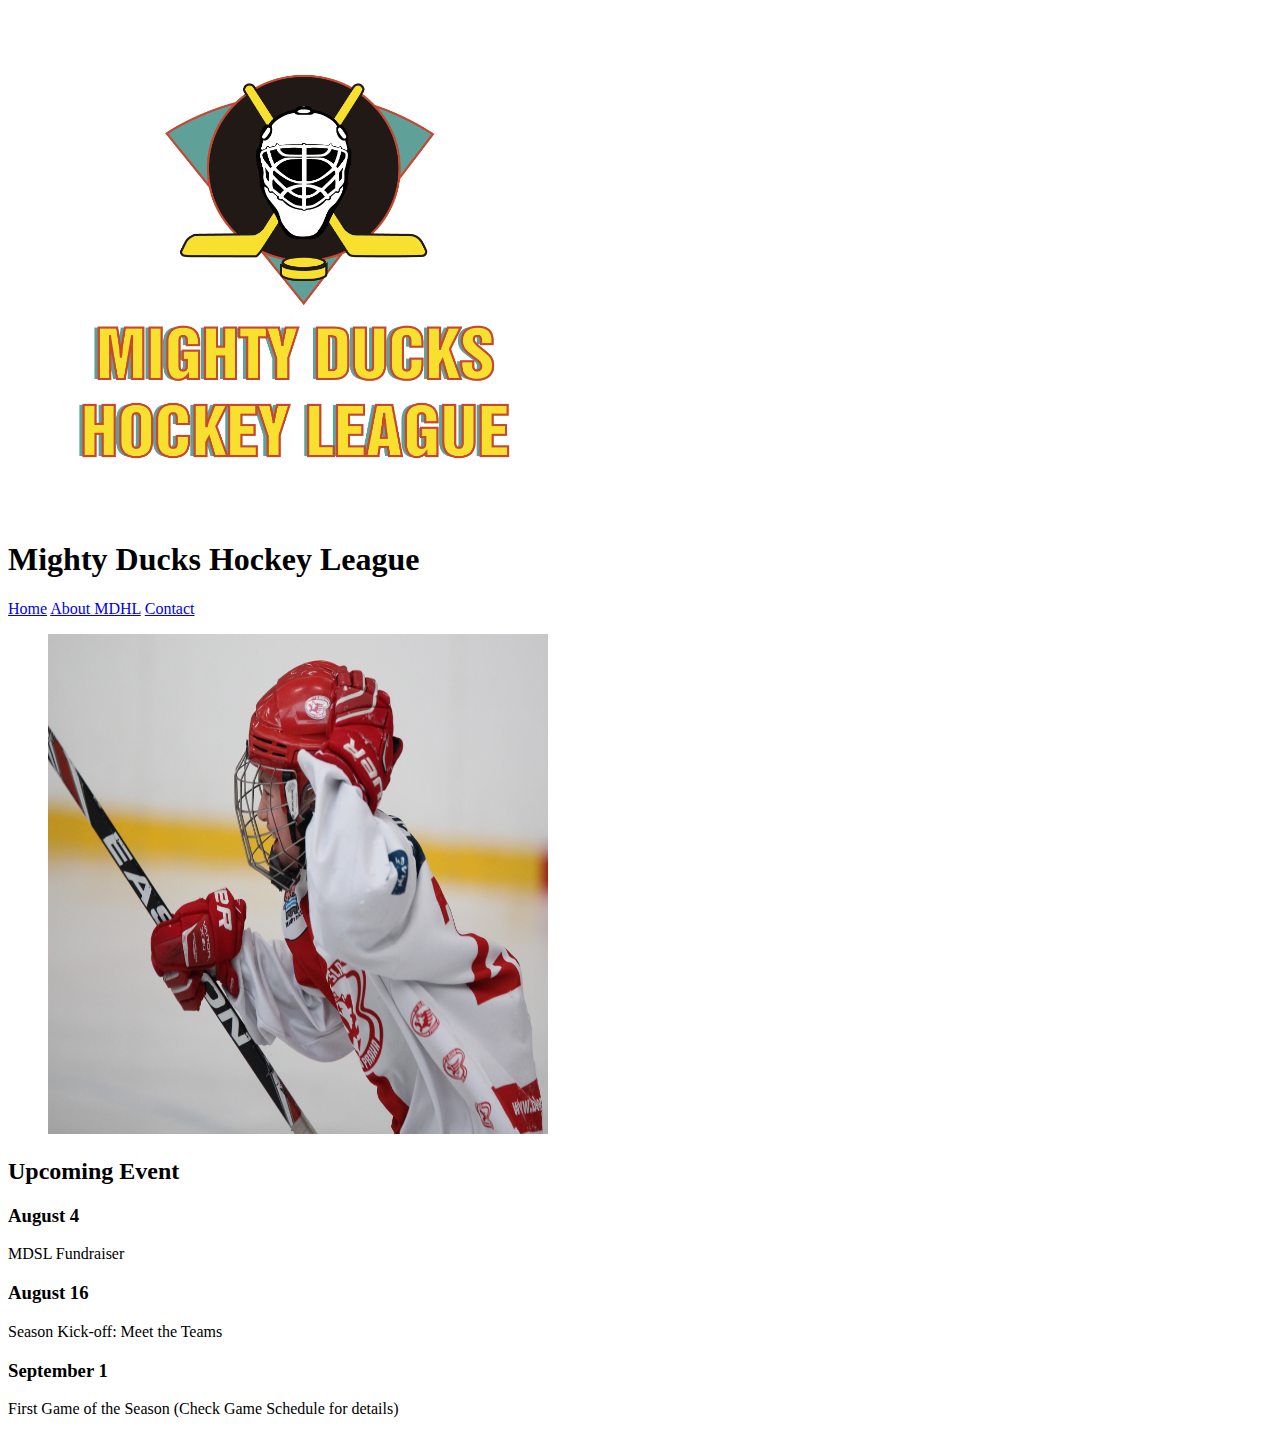
==== index.html @ 393e6158 "primer commit" ====
<!DOCTYPE html>
<html lang="en">

<head>
    <meta charset="UTF-8">
    <meta http-equiv="X-UA-Compatible" content="IE=edge">
    <meta name="viewport" content="width=device-width, initial-scale=1.0">
    <title>Document</title>
</head>

<body>
    <header>
        <figure>
            <img height="500" width="500" src="./resources/Logo_Mighty_ducks-01.png" alt="Logo_MightyDucks">
        </figure>
        <h1>Mighty Ducks Hockey League</h1>
        <nav>
            <a href="./index.html">Home</a>
            <a href="./about.html">About MDHL</a>
            <a href="./contact.html">Contact</a>
        </nav>
    </header>
    <main>
        <figure>
            <img height="500" width="500" src="./resources/hockey_1.jpg" alt="Imagen_1">
        </figure>
        <section>
            
            <h2>Upcoming Event</h2>

            <article>
                <h3>August 4</h3>
                <p>MDSL Fundraiser</p>
            </article>
            <article>
                <h3>August 16</h3>
                <p>Season Kick-off: Meet the Teams</p>
            </article>
            <article>
                <h3>September 1</h3>
                <p>First Game of the Season (Check Game Schedule for details)</p>
            </article>
        </section>
    </main>
</body>

</html>
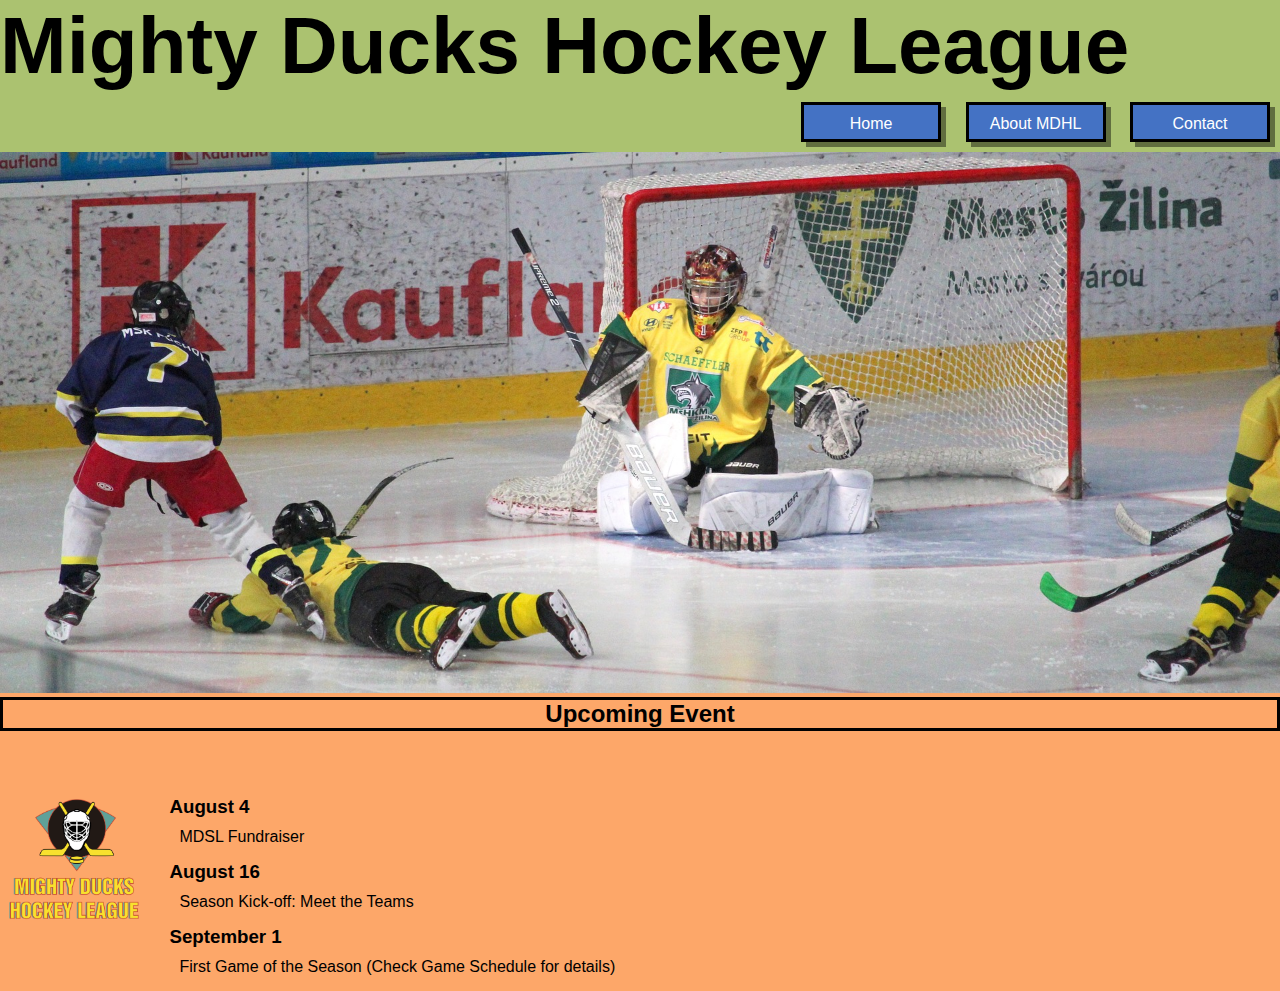
==== commit a18d664e: "termine estilos" ====
--- a/index.html
+++ b/index.html
@@ -5,41 +5,50 @@
     <meta charset="UTF-8">
     <meta http-equiv="X-UA-Compatible" content="IE=edge">
     <meta name="viewport" content="width=device-width, initial-scale=1.0">
-    <title>Document</title>
+    <title>Mighty Ducks</title>
+    <link rel="shortcut icon" href="./resources/task_1/Logo_Mighty_ducks-01.png" type="image/x-icon">
+    <link rel="stylesheet" href="./styles/style.css">
 </head>
 
 <body>
     <header>
-        <figure>
-            <img height="500" width="500" src="./resources/Logo_Mighty_ducks-01.png" alt="Logo_MightyDucks">
-        </figure>
         <h1>Mighty Ducks Hockey League</h1>
+
         <nav>
-            <a href="./index.html">Home</a>
+            <a href="#">Home</a>
             <a href="./about.html">About MDHL</a>
             <a href="./contact.html">Contact</a>
         </nav>
+
     </header>
     <main>
         <figure>
-            <img height="500" width="500" src="./resources/hockey_1.jpg" alt="Imagen_1">
+            <img src="./resources/Task_2/design1_image2.jpg" alt="Imagen_1">
         </figure>
+
         <section>
-            
+
             <h2>Upcoming Event</h2>
+            <figure class="logo">
+                <img src="./resources/task_1/Logo_Mighty_ducks-01.png" alt="Logo">
+            </figure>
+            <div>
+                <article>
+                    <h3>August 4</h3>
+                    <p>MDSL Fundraiser</p>
+                </article>
+                <article>
+                    <h3>August 16</h3>
+                    <p>Season Kick-off: Meet the Teams</p>
+                </article>
+                <article>
+                    <h3>September 1</h3>
+                    <p>First Game of the Season (Check Game Schedule for details)</p>
+                </article>
+            </div>
 
-            <article>
-                <h3>August 4</h3>
-                <p>MDSL Fundraiser</p>
-            </article>
-            <article>
-                <h3>August 16</h3>
-                <p>Season Kick-off: Meet the Teams</p>
-            </article>
-            <article>
-                <h3>September 1</h3>
-                <p>First Game of the Season (Check Game Schedule for details)</p>
-            </article>
+
+
         </section>
     </main>
 </body>
--- a/styles/style.css
+++ b/styles/style.css
@@ -0,0 +1,70 @@
+*{
+    margin: 0;
+    padding: 0;
+    box-sizing: border-box;
+    font-family: Arial, Helvetica, sans-serif;
+}
+main{
+    background-color: #FDA769;
+}
+header{
+    background-color: #ABC270;
+}
+nav{
+    text-align: right;
+}
+article{
+    margin: 15px;
+    width: 900px;
+}
+
+nav a{
+    box-shadow: 5px 5px rgba(0, 0, 0, 0.433) ;
+    text-align: center;
+    color: white;
+    display: inline-block;
+    text-decoration: none;
+    width: 140px;
+    height: 40px;
+    border: 3px solid black;
+    padding: 10px;
+    margin: 10px;
+    background-color: rgb(68, 114, 196);
+}
+
+img{
+    width: 100%;
+}
+
+nav a:hover{
+    background-color: rgb(112, 173, 71)
+}
+header h1{
+    display: inline-block;
+    font-size: 80px;
+}
+
+section h2{
+    display: block;
+    text-align: center;
+    border: 3px solid black;
+}
+section p{
+    display: block;
+    width: 700px;
+    margin: 10px;
+}
+
+.logo{
+    display: inline-block;
+    margin-top: 50px; 
+    width: 150px;
+}
+
+div{
+    display: inline-block;
+    vertical-align: top;
+    margin-top: 50px;  
+    
+}
+
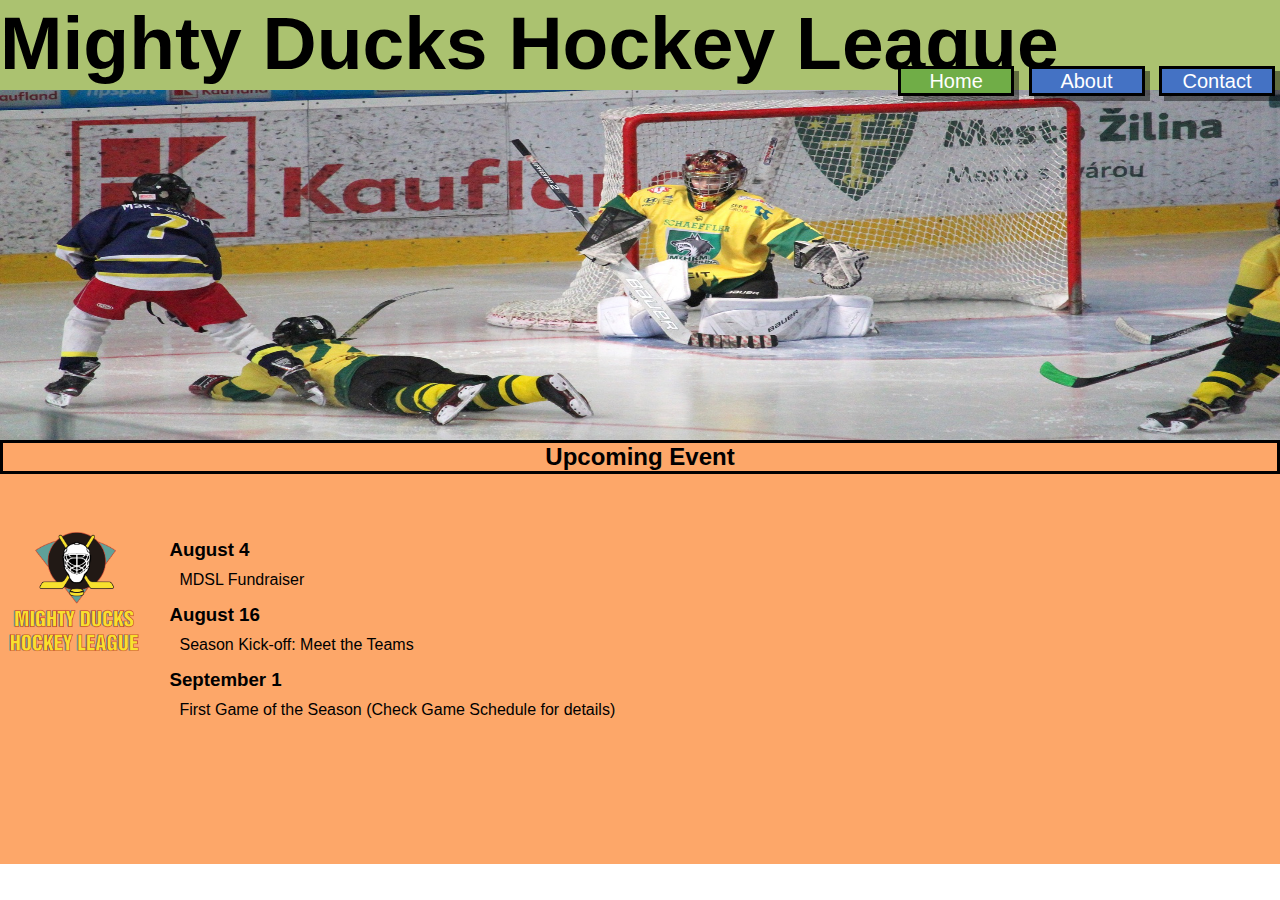
==== commit 434acfa7: "task 2 termine" ====
--- a/index.html
+++ b/index.html
@@ -15,15 +15,15 @@
         <h1>Mighty Ducks Hockey League</h1>
 
         <nav>
-            <a href="#">Home</a>
-            <a href="./about.html">About MDHL</a>
+            <a class="seleccion" href="#">Home</a>
+            <a href="./about.html">About</a>
             <a href="./contact.html">Contact</a>
         </nav>
 
     </header>
     <main>
         <figure>
-            <img src="./resources/Task_2/design1_image2.jpg" alt="Imagen_1">
+            <img class="banner" src="./resources/Task_2/design1_image2.jpg" alt="Imagen_1">
         </figure>
 
         <section>
--- a/styles/style.css
+++ b/styles/style.css
@@ -9,57 +9,76 @@
 }
 header{
     background-color: #ABC270;
+    height: 90px;
 }
 nav{
     text-align: right;
+    position: relative;
+    margin-top: -25px;
 }
 article{
     margin: 15px;
     width: 900px;
 }
 
+.seleccion{
+    background-color: rgb(112, 173, 71);
+}
+
 nav a{
+    font-size: 20px;
     box-shadow: 5px 5px rgba(0, 0, 0, 0.433) ;
     text-align: center;
     color: white;
     display: inline-block;
     text-decoration: none;
-    width: 140px;
-    height: 40px;
+    width: 116px;
+    height: 30px;
     border: 3px solid black;
-    padding: 10px;
-    margin: 10px;
+    padding: 1px;
+    margin: 5px;
     background-color: rgb(68, 114, 196);
 }
 
-img{
+ .banner{
     width: 100%;
+    height: 350px;
+}
+
+figure{
+    height: 350px;
 }
 
 nav a:hover{
-    background-color: rgb(112, 173, 71)
+    background-color: rgb(112, 173, 71);
 }
 header h1{
     display: inline-block;
-    font-size: 80px;
+    font-size: 75px;
 }
 
 section h2{
     display: block;
     text-align: center;
     border: 3px solid black;
+
 }
 section p{
     display: block;
-    width: 700px;
+    width: 670px;
     margin: 10px;
+}
+section img{
+    width: 100%;
+   
 }
 
 .logo{
     display: inline-block;
-    margin-top: 50px; 
+    margin-top: 40px; 
     width: 150px;
 }
+
 
 div{
     display: inline-block;
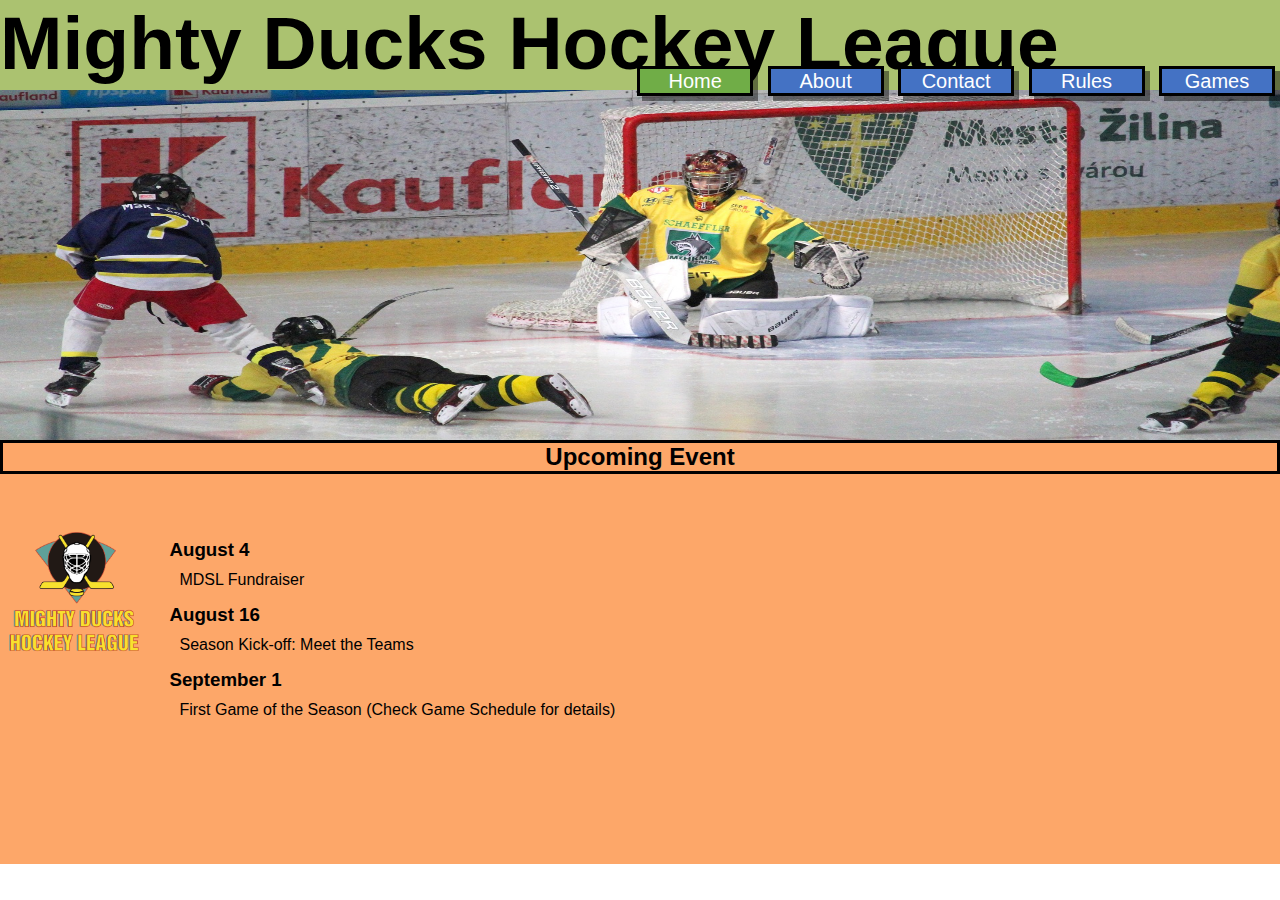
==== commit 6bea78b4: "task_3" ====
--- a/index.html
+++ b/index.html
@@ -18,6 +18,8 @@
             <a class="seleccion" href="#">Home</a>
             <a href="./about.html">About</a>
             <a href="./contact.html">Contact</a>
+            <a href="./rules.html">Rules</a>
+            <a href="./games.html">Games</a>
         </nav>
 
     </header>
